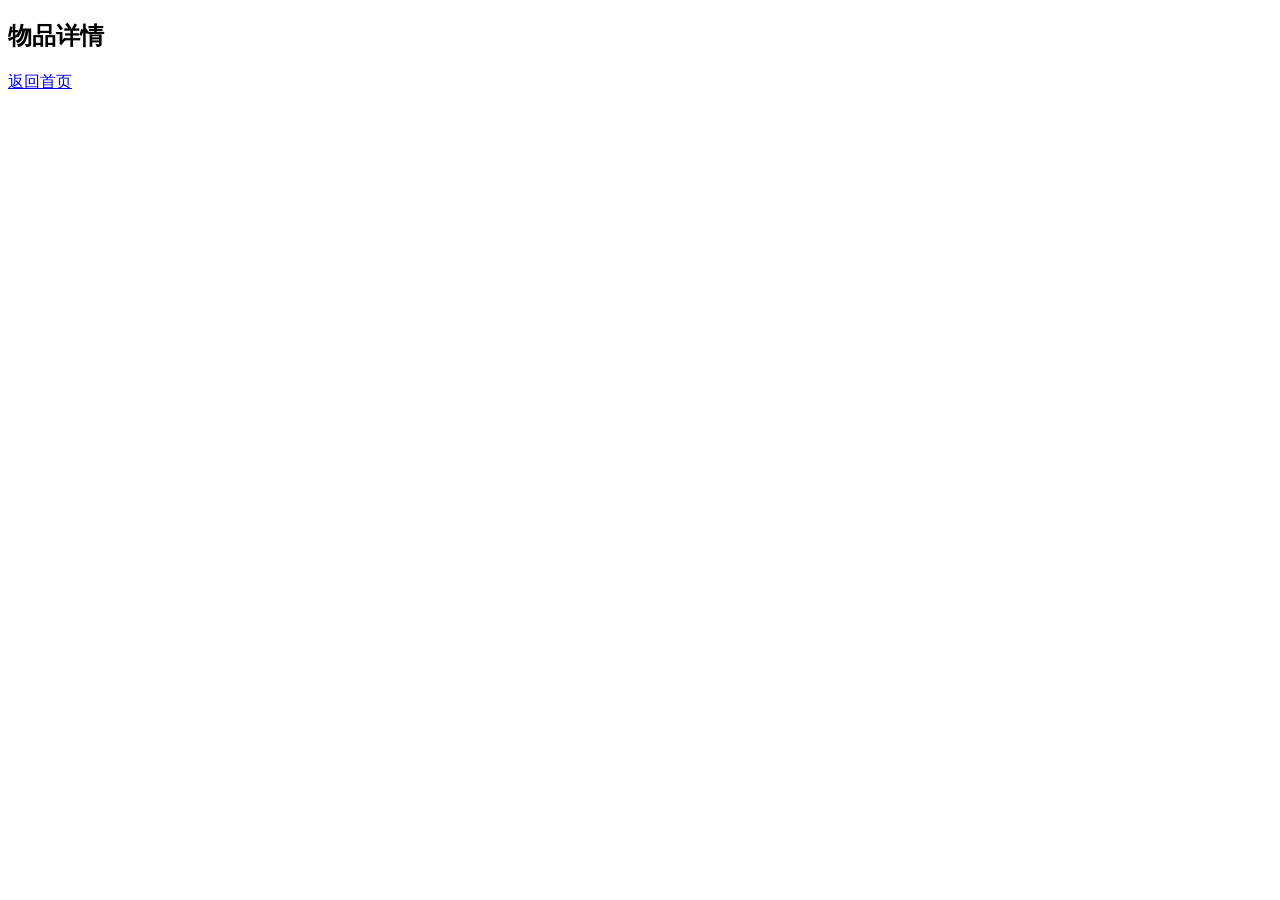
==== detail.html @ 50cb553f "feat(page): 上传全套页面与基础逻辑代码" ====
<!DOCTYPE html>
<html lang="zh-CN">
<head>
    <meta charset="UTF-8">
    <title>详情页面</title>
    <link rel="stylesheet" href="css/style.css">
</head>
<body>
    <div class="container">
        <header>
            <h2>物品详情</h2>
            <a href="index.html" class="btn back-btn">返回首页</a>
        </header>
        <div id="detailBox"></div>
    </div>
    <script src="js/main.js"></script>
    <script>
        window.onload = loadDetail;
    </script>
</body>
</html>
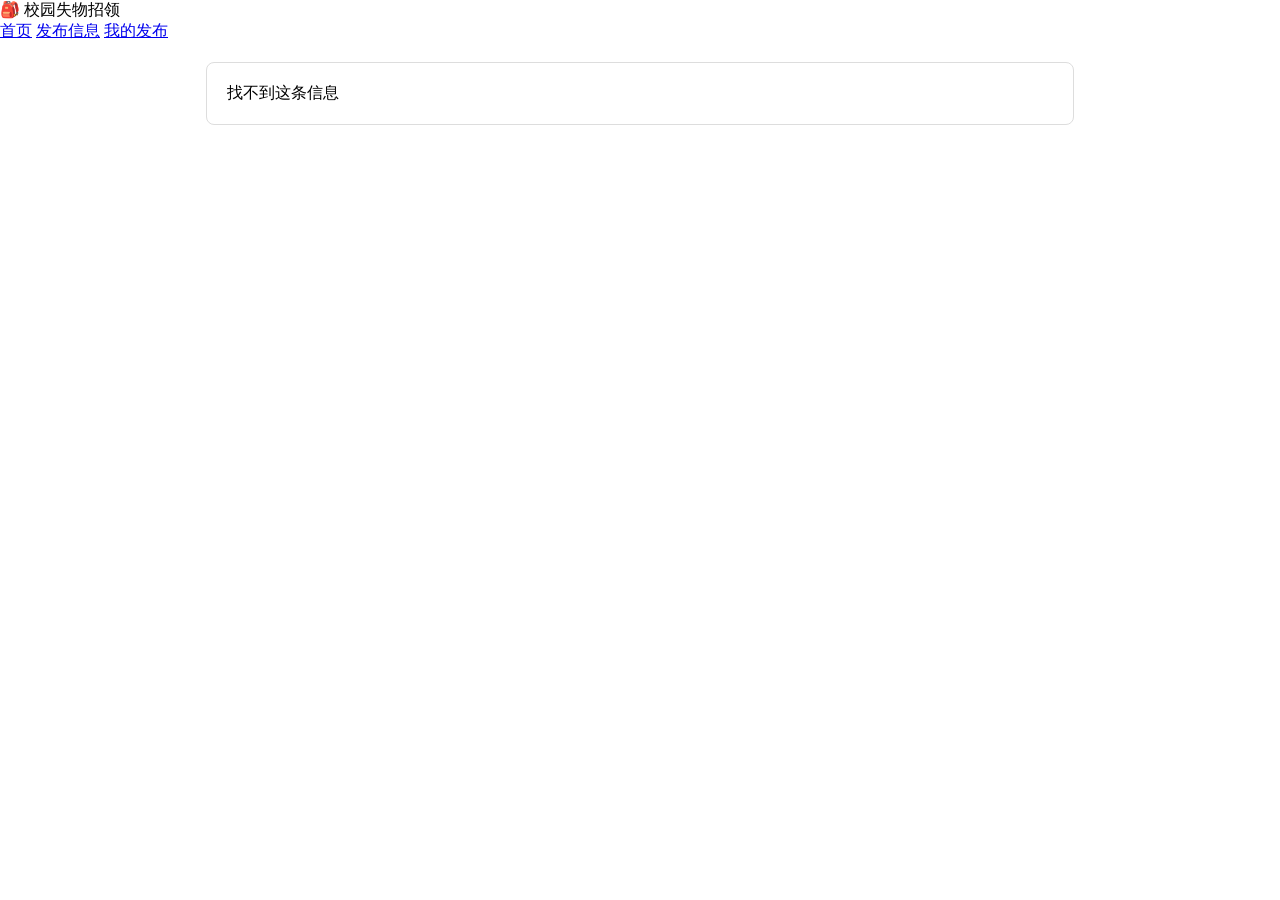
==== commit 8499e754: "feat: 升级完整功能，新增我的发布页面、标签筛选、美化界面" ====
--- a/detail.html
+++ b/detail.html
@@ -2,20 +2,31 @@
 <html lang="zh-CN">
 <head>
     <meta charset="UTF-8">
-    <title>详情页面</title>
+    <title>物品详情</title>
     <link rel="stylesheet" href="css/style.css">
 </head>
 <body>
+    <nav class="nav">
+        <div class="nav-inner">
+            <span class="logo">🎒 校园失物招领</span>
+            <div class="nav-links">
+                <a href="index.html">首页</a>
+                <a href="publish.html">发布信息</a>
+                <a href="myposts.html">我的发布</a>
+            </div>
+        </div>
+    </nav>
+
     <div class="container">
-        <header>
-            <h2>物品详情</h2>
-            <a href="index.html" class="btn back-btn">返回首页</a>
-        </header>
-        <div id="detailBox"></div>
+        <div id="detailBox" class="detail-card">
+            <p class="empty-tip">加载中...</p>
+        </div>
     </div>
+
     <script src="js/main.js"></script>
     <script>
         window.onload = loadDetail;
     </script>
 </body>
 </html>
+
--- a/css/style.css
+++ b/css/style.css
@@ -0,0 +1,20 @@
+*{margin:0;padding:0;box-sizing:border-box;font-family:Microsoft Yahei;}
+.container{max-width:900px;margin:20px auto;padding:0 16px;}
+header{display:flex;justify-content:space-between;align-items:center;margin-bottom:20px}
+.btn{display:inline-block;padding:8px 16px;background:#348eda;color:#fff;text-decoration:none;border:none;border-radius:4px;cursor:pointer}
+.back-btn{background:#777}
+.submit-btn{width:100%;margin-top:10px}
+.search-box{display:flex;gap:8px;margin-bottom:24px}
+#searchInput{flex:1;padding:8px;border:1px solid #ccc;border-radius:4px}
+.list-wrap{display:grid;grid-template-columns:1fr 1fr;gap:16px}
+.card{border:1px solid #ddd;padding:16px;border-radius:8px}
+.card-lost{border-left:5px solid #f56c6c}
+.card-found{border-left:5px solid #67c23a}
+.form-item{margin:12px 0}
+.form-item label{display:block;margin-bottom:4px}
+.form-item input,.form-item textarea,.form-item select{width:100%;padding:8px;border:1px solid #ccc;border-radius:4px}
+#detailBox{border:1px solid #ddd;padding:20px;border-radius:8px}
+.status-pending{color:#e6a23c}
+.status-found{color:#67c23a}
+.status-returned{color:#409eff}
+.copy-btn{margin-top:10px;background:#909399}
